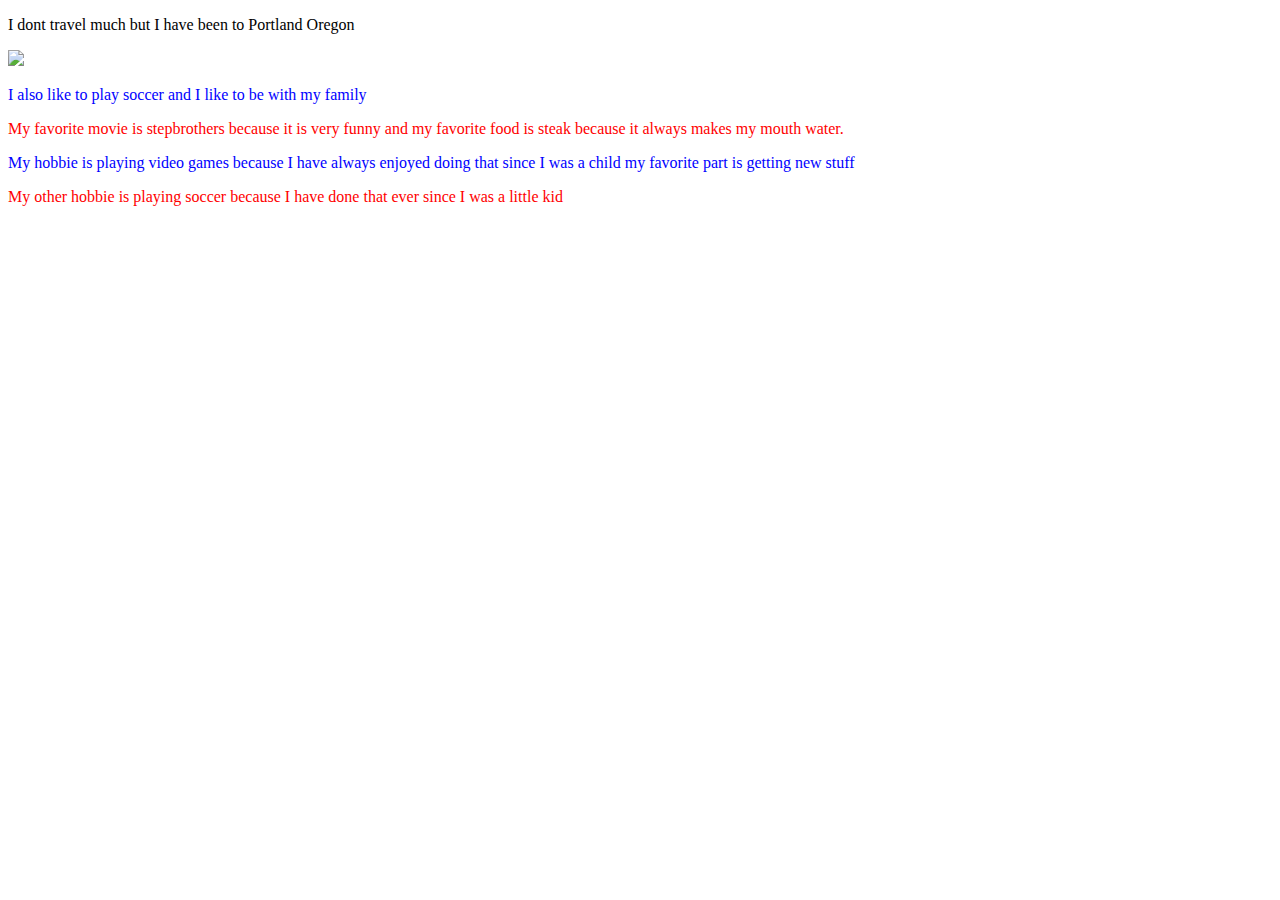
==== Index.html @ 8dc503c2 "first commit" ====
<!DOCTYPE html>
<html>
 <head>
  <title>About you</title>
  </head>
  <body>
  <p style="color:Blue>Hello world my name is Isaac Sanchez im 13 years old and I am in 9th grade at summit High School</p>
    <p style="color:red>I dont travel much but I have been to Portland Oregon</p>
  <img src="http://upload.wikimedia.org/wikipedia/commons/f/fa/Portland_and_Mt_Hood.jpg">
  <p style="color:blue">I also like to play soccer and I like to be with my family</p>
  <p style="color:red">My favorite movie is stepbrothers because it is very funny and my favorite food is steak because it always makes my mouth water.</p>
  <p style="color:blue">My hobbie is playing video games because I have always enjoyed doing that since I was a child my favorite part is getting new stuff</p>
  <p style="color:red">My other hobbie is playing soccer because I have done that ever since I was a little kid</p>
  </body>
     <style>#navbar > list-style {
	   Display:inline;
	   text-decoration:none;
	   color:MintWhite;
	   padding:20px;
	   width:550px;
	   border-style:solid;
	   background-color:GhostWhite;
	  }
    </style>   
  </html>
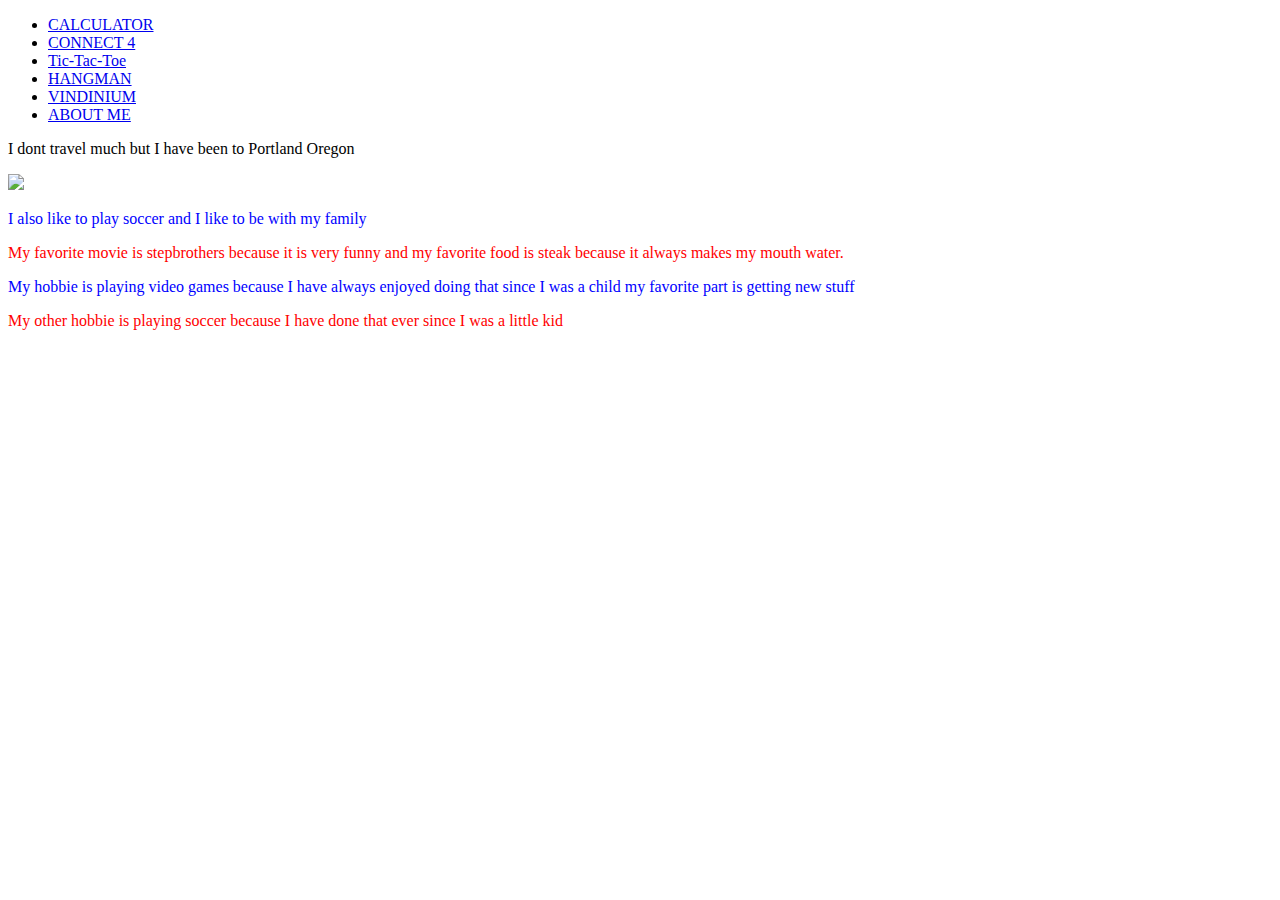
==== commit 4d6c415a: "updating my project" ====
--- a/Index.html
+++ b/Index.html
@@ -1,9 +1,19 @@
 <!DOCTYPE html>
 <html>
  <head>
-  <title>About you</title>
-  </head>
-  <body>
+  <title>About you</title>    
+    <link rel="stylesheet" type="text/css" href="navbar.css">
+          </head>
+<body>
+    <ul id="navbar">
+        <li><a href="Calculator.HTML">CALCULATOR</a></li>
+        <li><a href="c4.html">CONNECT 4</a></li>
+        <li><a href="Tic-Tac-Toe.HTML">Tic-Tac-Toe</a></li>
+        <li><a href="hangman.html">HANGMAN</a></li>
+        <li><a href="vindinium.HTML">VINDINIUM</a></li>
+        <li><a href="Index.html">ABOUT ME</a></li>
+    </ul>
+ 
   <p style="color:Blue>Hello world my name is Isaac Sanchez im 13 years old and I am in 9th grade at summit High School</p>
     <p style="color:red>I dont travel much but I have been to Portland Oregon</p>
   <img src="http://upload.wikimedia.org/wikipedia/commons/f/fa/Portland_and_Mt_Hood.jpg">
--- a/navbar.css
+++ b/navbar.css
@@ -0,0 +1,24 @@
+/*
+    Document   : navbar.css
+    Created on : 2015-05-26 05:13 PM
+    Author     : MyNameIsJeff
+    Description:
+    Purpose of the stylesheet follows.
+    To change this template use Tools | Templates.
+*/
+ #navbar > list-style {
+    display: inline-block
+    border: 2px solid black;
+    padding: 5px;
+} 
+
+/*#navbar > list-style {
+	   Display:inline;
+	   text-decoration:none;
+	   color:MintWhite;
+	   padding:20px;
+	   width:550px;
+	   border-style:solid;
+	   background-color:GhostWhite;
+	  }
+*/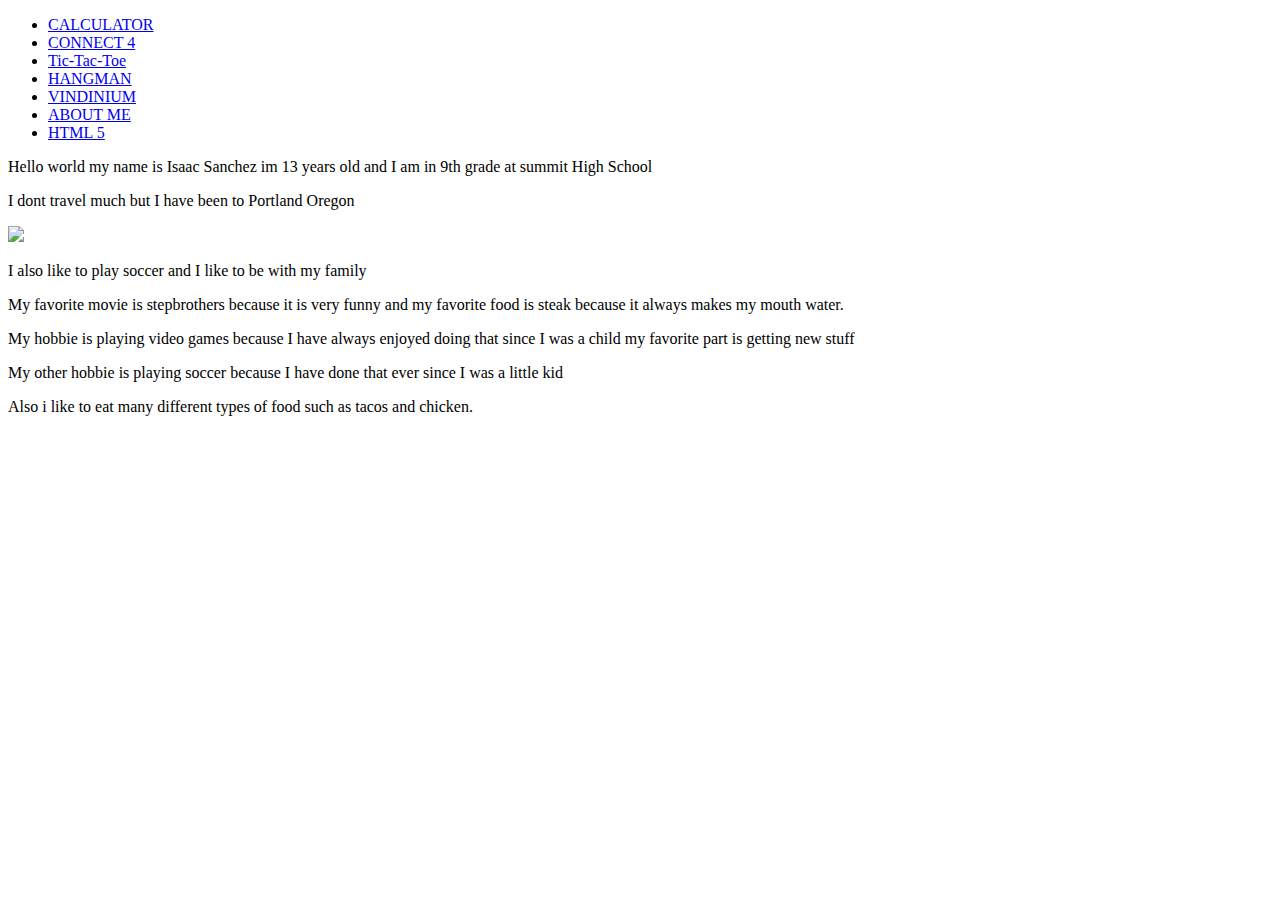
==== commit 1d4e3fe5: "new files" ====
--- a/Index.html
+++ b/Index.html
@@ -6,22 +6,25 @@
           </head>
 <body>
     <ul id="navbar">
-        <li><a href="Calculator.HTML">CALCULATOR</a></li>
+         <li><a href="Calculator.HTML">CALCULATOR</a></li>
         <li><a href="c4.html">CONNECT 4</a></li>
         <li><a href="Tic-Tac-Toe.HTML">Tic-Tac-Toe</a></li>
         <li><a href="hangman.html">HANGMAN</a></li>
         <li><a href="vindinium.HTML">VINDINIUM</a></li>
         <li><a href="Index.html">ABOUT ME</a></li>
+        <li><a href="Index.html">HTML 5</a></li>
     </ul>
  
-  <p style="color:Blue>Hello world my name is Isaac Sanchez im 13 years old and I am in 9th grade at summit High School</p>
-    <p style="color:red>I dont travel much but I have been to Portland Oregon</p>
+  <p >Hello world my name is Isaac Sanchez im 13 years old and I am in 9th grade at summit High School</p>
+    <p >I dont travel much but I have been to Portland Oregon</p>
   <img src="http://upload.wikimedia.org/wikipedia/commons/f/fa/Portland_and_Mt_Hood.jpg">
-  <p style="color:blue">I also like to play soccer and I like to be with my family</p>
-  <p style="color:red">My favorite movie is stepbrothers because it is very funny and my favorite food is steak because it always makes my mouth water.</p>
-  <p style="color:blue">My hobbie is playing video games because I have always enjoyed doing that since I was a child my favorite part is getting new stuff</p>
-  <p style="color:red">My other hobbie is playing soccer because I have done that ever since I was a little kid</p>
-  </body>
+  <p >I also like to play soccer and I like to be with my family</p>
+  <p s>My favorite movie is stepbrothers because it is very funny and my favorite food is steak because it always makes my mouth water.</p>
+  <p >My hobbie is playing video games because I have always enjoyed doing that since I was a child my favorite part is getting new stuff</p>
+  <p >My other hobbie is playing soccer because I have done that ever since I was a little kid</p>
+  <p >Also i like to eat many different types of food such as tacos and chicken.</p>
+    
+    </body>
      <style>#navbar > list-style {
 	   Display:inline;
 	   text-decoration:none;
